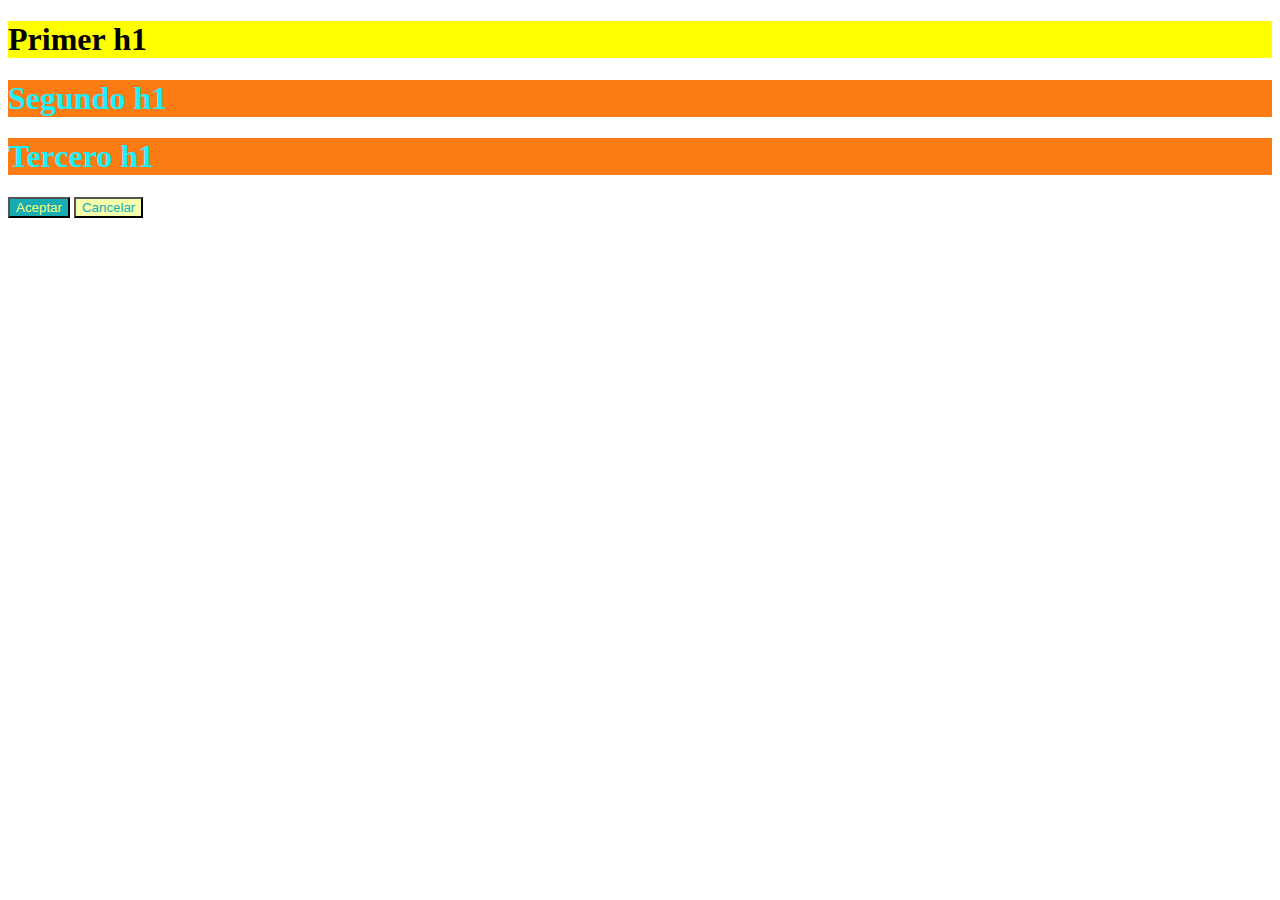
==== 02-CSS/index.html @ 392e1335 "Con estilos" ====
<!DOCTYPE html>
<html lang="en">
<head>
    <meta charset="UTF-8">
    <title>Title</title>
    <style>
        /*body{
            background-color: aquamarine;
            color: #fc4ce0;
        }
        h1{
            background-color: #fc7c13;
            color: #1defff;
        }
        h2{
            background-color: #fcfc29;
            color: #2531ff;
        }
        h3{
            background-color: #93fc13;
            color: #9a6dff;
        }
        h4{
            background-color: #fc190c;
            color: #d7fff8;
        }
        div{
            perspective: 2000px;
            background-color: #8518ff;
        }*/
        h1{
            background-color: #fc7c13;
            color: #1defff;
        }
        #uno{
            background-color: yellow;
            color: black;
        }
        button{
            background-color: #17abb3;
            color: #f6ff74;
        }
        #dos{
            background-color: #f8ffaa;
            color: #17abb3;
        }
    </style>

</head>
<body>
<!--<div>
    <h1>"Hola Mundo"</h1>
    <h2>"Hola Mundo"</h2>
</div>
<div>
    <h3>"Hola Mundo"</h3>
    <h4>"Hola Mundo"</h4>
</div>
<h1>H1 <div>OTRO DIV</div></h1>



<p>hgfhgfhf</p>
<a href="">"jhghjgjs"</a>-->
<h1 id="uno">Primer h1</h1>
<h1>Segundo h1</h1>
<h1>Tercero h1</h1>
<button>Aceptar</button>
<button id="dos">Cancelar</button>
</body>
</html>
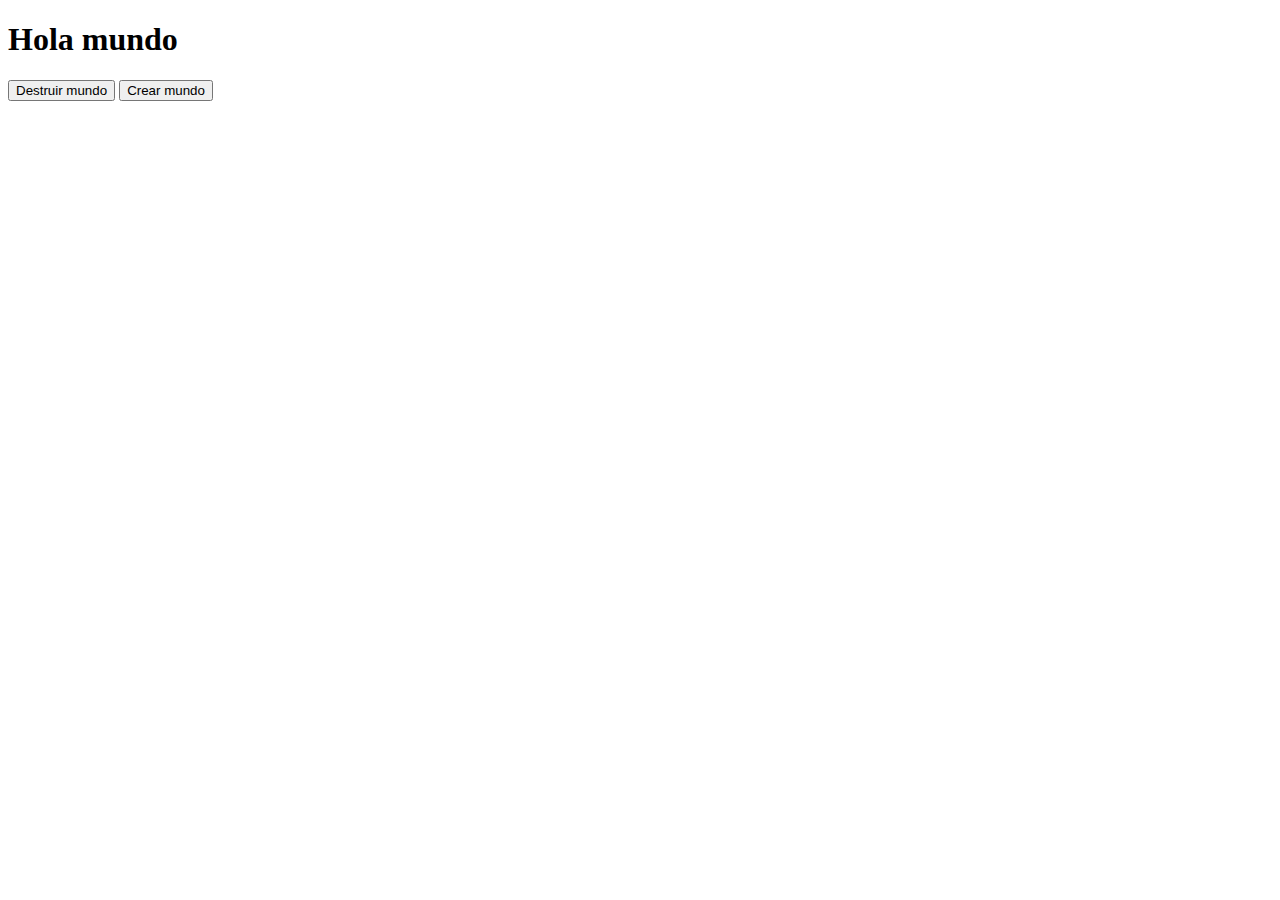
==== commit 03f5f091: "Con bootones" ====
--- a/02-CSS/index.html
+++ b/02-CSS/index.html
@@ -28,7 +28,7 @@
             perspective: 2000px;
             background-color: #8518ff;
         }*/
-        h1{
+        /*h1{
             background-color: #fc7c13;
             color: #1defff;
         }
@@ -43,7 +43,7 @@
         #dos{
             background-color: #f8ffaa;
             color: #17abb3;
-        }
+        }*/
     </style>
 
 </head>
@@ -62,10 +62,16 @@
 
 <p>hgfhgfhf</p>
 <a href="">"jhghjgjs"</a>-->
-<h1 id="uno">Primer h1</h1>
+<!-- <h1 id="uno">Primer h1</h1>
 <h1>Segundo h1</h1>
 <h1>Tercero h1</h1>
 <button>Aceptar</button>
-<button id="dos">Cancelar</button>
+<button id="dos">Cancelar</button>-->
+
+
+<h1>Hola mundo</h1>
+<button class="boton-cuidado">Destruir mundo</button>
+<button class="boton-exito">Crear mundo</button>
+
 </body>
 </html>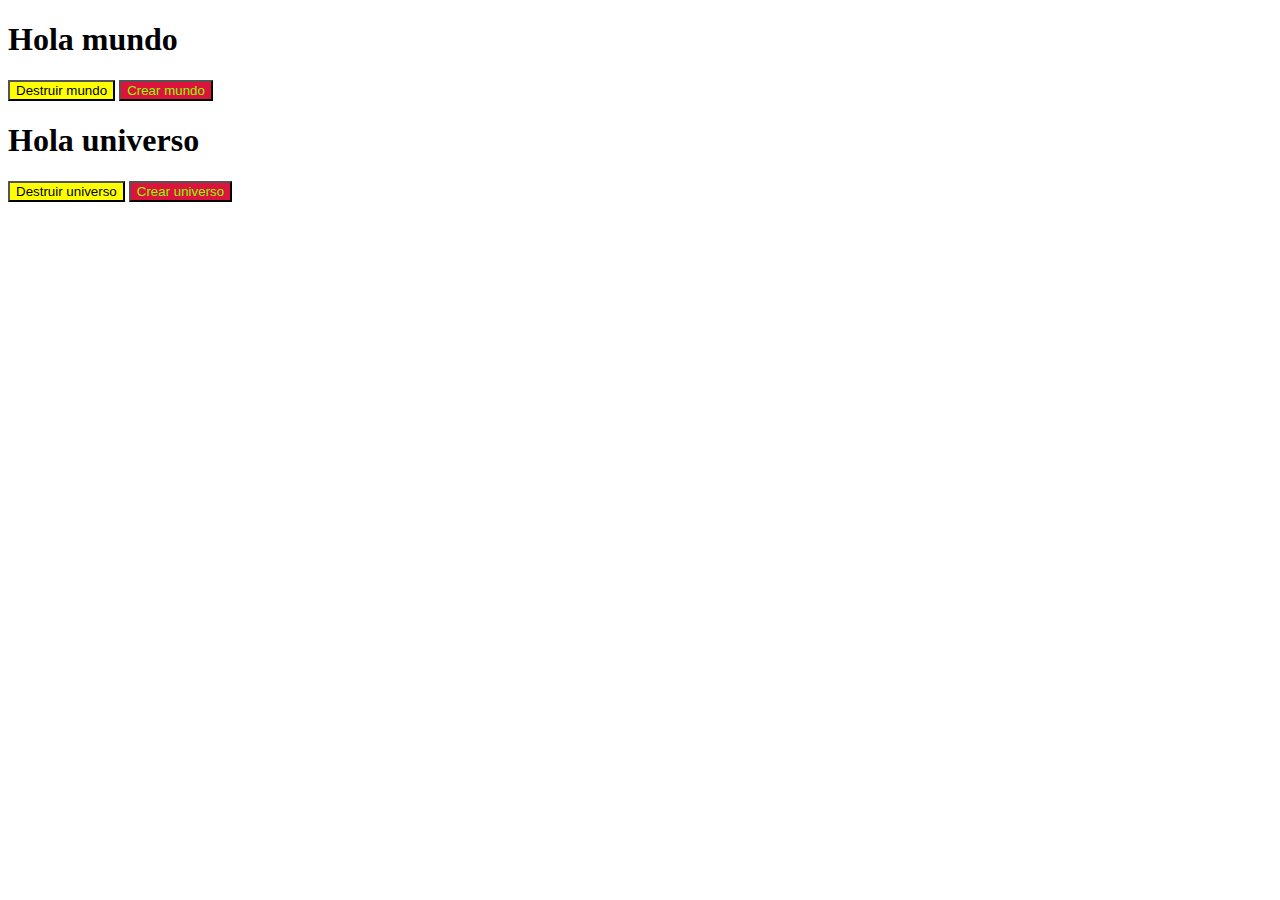
==== commit 838f7c6c: "Todooo" ====
--- a/02-CSS/index.html
+++ b/02-CSS/index.html
@@ -3,48 +3,7 @@
 <head>
     <meta charset="UTF-8">
     <title>Title</title>
-    <style>
-        /*body{
-            background-color: aquamarine;
-            color: #fc4ce0;
-        }
-        h1{
-            background-color: #fc7c13;
-            color: #1defff;
-        }
-        h2{
-            background-color: #fcfc29;
-            color: #2531ff;
-        }
-        h3{
-            background-color: #93fc13;
-            color: #9a6dff;
-        }
-        h4{
-            background-color: #fc190c;
-            color: #d7fff8;
-        }
-        div{
-            perspective: 2000px;
-            background-color: #8518ff;
-        }*/
-        /*h1{
-            background-color: #fc7c13;
-            color: #1defff;
-        }
-        #uno{
-            background-color: yellow;
-            color: black;
-        }
-        button{
-            background-color: #17abb3;
-            color: #f6ff74;
-        }
-        #dos{
-            background-color: #f8ffaa;
-            color: #17abb3;
-        }*/
-    </style>
+    <link rel="stylesheet" href="estilos.css">
 
 </head>
 <body>
@@ -73,5 +32,9 @@
 <button class="boton-cuidado">Destruir mundo</button>
 <button class="boton-exito">Crear mundo</button>
 
+<h1>Hola universo</h1>
+<button class="boton-cuidado">Destruir universo</button>
+<button class="boton-exito">Crear universo</button>
+
 </body>
 </html>--- a/02-CSS/estilos.css
+++ b/02-CSS/estilos.css
@@ -0,0 +1,86 @@
+
+    /*body{
+        background-color: aquamarine;
+        color: #fc4ce0;
+    }
+    h1{
+        background-color: #fc7c13;
+        color: #1defff;
+    }
+    h2{
+        background-color: #fcfc29;
+        color: #2531ff;
+    }
+    h3{
+        background-color: #93fc13;
+        color: #9a6dff;
+    }
+    h4{
+        background-color: #fc190c;
+        color: #d7fff8;
+    }
+    div{
+        perspective: 2000px;
+        background-color: #8518ff;
+    }*/
+    /*h1{
+        background-color: #fc7c13;
+        color: #1defff;
+    }
+    #uno{
+        background-color: yellow;
+        color: black;
+    }
+    button{
+        background-color: #17abb3;
+        color: #f6ff74;
+    }
+    #dos{
+        background-color: #f8ffaa;
+        color: #17abb3;
+    }*/
+.boton-cuidado{
+    background-color: yellow;
+    color: black;
+}
+.boton-exito{
+    background-color: crimson;
+    color: chartreuse;
+
+}
+
+button:hover {
+    background-color: #44dc1e;
+    color: #030700;
+    /*            animation: jump 4s infinite;*/
+    animation-name: jump;
+    animation-duration: 4s;
+    animation-iteration-count: infinite;
+    animation-direction: reverse;
+}
+button:focus {
+    background-color:   #222bff;
+}
+
+@keyframes jump {
+    0%   {background-color: red;
+        width: 100px;
+        height: 100px;
+    }
+
+    20%   {background-color: green;
+        width: 40px;
+        height: 40px;
+    }
+
+    50%   {background-color: #ccfffb;
+        width: 100px;
+        height: 100px;
+    }
+
+    100%   {background-color: #f0a126;
+        width: 40px;
+        height: 40px;
+    }
+
+}
